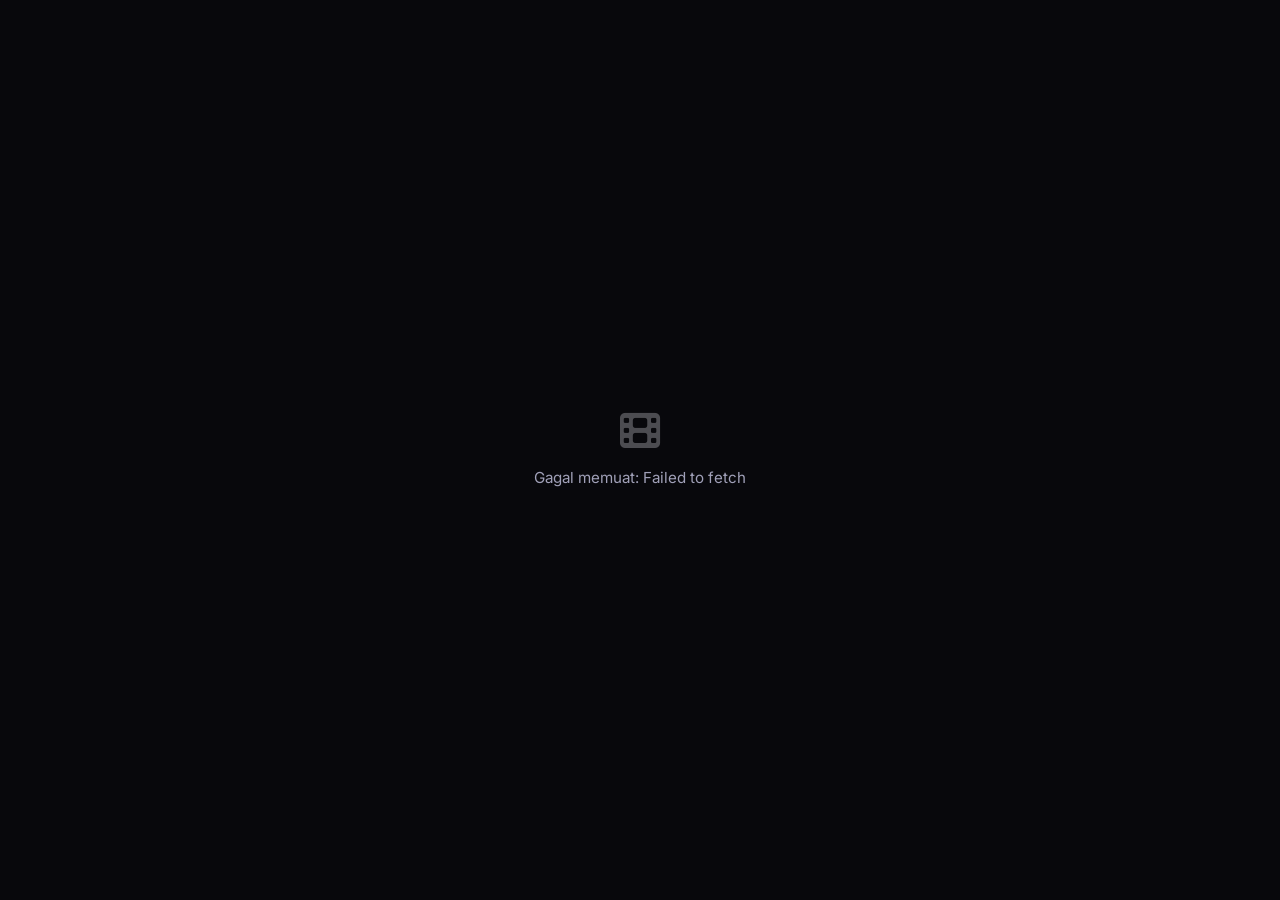
==== index.html @ 2975047b "Add files via upload" ====
<!DOCTYPE html>
<html lang="id" data-mode="main">
<head>
<meta charset="UTF-8">
<meta name="viewport" content="width=device-width, initial-scale=1.0">
<title>Videy - Video Player HD</title>
<meta property="og:title" content="Videy - Video Player HD">
<meta name="description" content="Video Player Shortlink Generator Tool">
<link rel="preconnect" href="https://fonts.googleapis.com">
<link rel="preconnect" href="https://fonts.gstatic.com" crossorigin>
<link href="https://fonts.googleapis.com/css2?family=Inter:wght@400;500;600;700&display=swap" rel="stylesheet">
<link rel="stylesheet" href="https://cdnjs.cloudflare.com/ajax/libs/font-awesome/6.5.1/css/all.min.css">
<link rel="stylesheet" href="/css/style.css?v=11">
<link rel="preload" href="/db-config.json?v=11" as="fetch" crossorigin>
</head>
<body>
<div id="app"></div>
<div id="redirect-loader"></div>
<div id="toast"></div>
<script type="module" src="/js/app.js?v=11"></script>
</body>
</html>
---- css/style.css ----
/* ================================================   RESET & VARIABLES   ================================================ */
*, *::before, *::after {
  margin: 0;
  padding: 0;
  box-sizing: border-box;
}
:root {
  --bg: #08080c;
  --bg-player: #000;
  --card: #16161f;
  --card-border: rgba(255, 255, 255, 0.07);
  --input-bg: #1c1c28;
  --accent-red: #e50914;
  --accent-blue: #3b82f6;
  --green: #22c55e;
  --yellow: #f59e0b;
  --red-error: #ef4444;
  --text: #eaeaf0;
  --text-sec: #a0a0b8;
  --text-muted: #5a5a72;
  --radius-card: 12px;
  --radius-input: 8px;
  --ease: cubic-bezier(0.22, 1, 0.36, 1);
  --font: 'Inter', -apple-system, BlinkMacSystemFont, sans-serif;
  --mono: 'Courier New', Courier, monospace;
}
html {
  font-size: 16px;
  -webkit-text-size-adjust: 100%;
}
body {
  font-family: var(--font);
  background: var(--bg);
  color: var(--text);
  line-height: 1.6;
  min-height: 100vh;
  overflow-x: hidden;
  transition: background 0.3s ease;
}
body.is-player {
  background: var(--bg-player);
}
a {
  color: var(--accent-blue);
  text-decoration: none;
}
button {
  font-family: var(--font);
  cursor: pointer;
  border: none;
  outline: none;
}
input {
  font-family: var(--font);
  border: none;
  outline: none;
}
/* ================================================   GENERATOR - HEADER   ================================================ */
.gen-header {
  text-align: center;
  padding: 48px 20px 0;
}
.gen-badge {
  display: inline-block;
  font-size: 11px;
  font-weight: 600;
  letter-spacing: 1.5px;
  text-transform: uppercase;
  color: var(--text-muted);
  border: 1px solid var(--card-border);
  border-radius: 100px;
  padding: 6px 16px;
  margin-bottom: 20px;
  background: rgba(255, 255, 255, 0.03);
}
.gen-title {
  font-size: 2rem;
  font-weight: 700;
  color: var(--text);
  margin-bottom: 12px;
  line-height: 1.2;
}
.gen-title .highlight {
  background: linear-gradient(135deg, var(--accent-red), #ff6b6b);
  -webkit-background-clip: text;
  -webkit-text-fill-color: transparent;
  background-clip: text;
}
.gen-subtitle {
  font-size: 0.95rem;
  color: var(--text-sec);
  max-width: 500px;
  margin: 0 auto 24px;
}
.gen-domain-bar {
  display: inline-flex;
  align-items: center;
  gap: 8px;
  background: rgba(255, 255, 255, 0.04);
  border: 1px solid var(--card-border);
  border-radius: 100px;
  padding: 8px 20px;
  font-size: 0.85rem;
  color: var(--text-sec);
}
.gen-domain-bar i {
  color: var(--green);
  font-size: 0.8rem;
}
.gen-domain-bar span {
  color: var(--text-muted);
}
.gen-domain-bar strong {
  color: var(--text);
  font-weight: 600;
}
.gen-db-badge {
  display: inline-flex;
  align-items: center;
  gap: 4px;
  font-size: 0.72rem;
  font-weight: 500;
  padding: 3px 10px;
  border-radius: 100px;
  margin-left: 8px;
}
.gen-db-badge.ok {
  color: var(--green);
  background: rgba(34, 197, 94, 0.1);
  border: 1px solid rgba(34, 197, 94, 0.2);
}
.gen-db-badge.off {
  color: var(--yellow);
  background: rgba(245, 158, 11, 0.1);
  border: 1px solid rgba(245, 158, 11, 0.2);
}

/* ================================================   GENERATOR - INPUT CARD   ================================================ */
.gen-section {
  max-width: 560px;
  margin: 32px auto;
  padding: 0 20px;
}
.gen-card {
  background: var(--card);
  border: 1px solid var(--card-border);
  border-radius: var(--radius-card);
  padding: 24px;
}
.gen-card-title {
  display: flex;
  align-items: center;
  gap: 10px;
  font-size: 0.95rem;
  font-weight: 600;
  color: var(--text);
  margin-bottom: 16px;
}
.gen-card-title i {
  font-size: 0.9rem;
}
.gen-card-title .red { color: var(--accent-red); }
.gen-card-title .blue { color: var(--accent-blue); }
.gen-card-title .green { color: var(--green); }
.gen-input-group {
  display: flex;
  gap: 10px;
}
.gen-input-wrap {
  flex: 1;
  position: relative;
}
.gen-input-wrap i {
  position: absolute;
  left: 14px;
  top: 50%;
  transform: translateY(-50%);
  color: var(--text-muted);
  font-size: 0.85rem;
  pointer-events: none;
}
.gen-input-wrap input {
  width: 100%;
  background: var(--input-bg);
  border: 1px solid var(--card-border);
  border-radius: var(--radius-input);
  padding: 12px 14px 12px 40px;
  color: var(--text);
  font-size: 0.9rem;
  transition: border-color 0.2s ease;
}
.gen-input-wrap input::placeholder {
  color: var(--text-muted);
}
.gen-input-wrap input:focus {
  border-color: var(--accent-red);
}
.btn-generate {
  display: flex;
  align-items: center;
  gap: 8px;
  background: linear-gradient(135deg, var(--accent-red), #c0070f);
  color: #fff;
  font-size: 0.9rem;
  font-weight: 600;
  padding: 12px 24px;
  border-radius: var(--radius-input);
  white-space: nowrap;
  transition: transform 0.15s ease, box-shadow 0.2s ease;
}
.btn-generate:hover {
  transform: translateY(-1px);
  box-shadow: 0 4px 20px rgba(229, 9, 20, 0.35);
}
.btn-generate:active {
  transform: translateY(0);
}
.gen-detected {
  display: none;
  align-items: center;
  gap: 8px;
  margin-top: 12px;
  padding: 10px 14px;
  background: rgba(34, 197, 94, 0.08);
  border: 1px solid rgba(34, 197, 94, 0.15);
  border-radius: var(--radius-input);
  font-size: 0.85rem;
  color: var(--green);
}
.gen-detected.visible {
  display: flex;
}
.gen-detected i {
  font-size: 0.8rem;
}
.gen-detected .filename {
  font-weight: 700;
  color: var(--green);
  font-family: var(--mono);
}
.gen-cdn-tags {
  display: flex;
  gap: 8px;
  margin-top: 12px;
}
.gen-cdn-tag {
  font-size: 0.75rem;
  font-weight: 500;
  padding: 4px 12px;
  border-radius: 100px;
  border: 1px solid;
}
.gen-cdn-tag.primary {
  color: var(--accent-red);
  border-color: rgba(229, 9, 20, 0.3);
  background: rgba(229, 9, 20, 0.08);
}
.gen-cdn-tag.fallback {
  color: var(--yellow);
  border-color: rgba(245, 158, 11, 0.3);
  background: rgba(245, 158, 11, 0.08);
}

/* ================================================   GENERATOR - CLEAR CACHE BTN   ================================================ */
.btn-clear-cache {
  display: inline-flex;
  align-items: center;
  gap: 6px;
  margin-top: 10px;
  padding: 6px 16px;
  font-size: 0.78rem;
  font-weight: 500;
  color: var(--yellow);
  background: rgba(245, 158, 11, 0.08);
  border: 1px solid rgba(245, 158, 11, 0.2);
  border-radius: 100px;
  cursor: pointer;
  transition: all 0.2s ease;
}
.btn-clear-cache:hover {
  background: rgba(245, 158, 11, 0.15);
  border-color: rgba(245, 158, 11, 0.35);
}
.btn-clear-cache:active {
  transform: scale(0.96);
}

/* ================================================   GENERATOR - EXAMPLE URL   ================================================ */
.gen-example-url {
  display: flex;
  align-items: center;
  gap: 8px;
  margin-top: 10px;
  font-size: 0.8rem;
}
.gen-example-label {
  color: var(--text-muted);
  font-weight: 500;
}
.gen-example-link {
  color: var(--accent-blue);
  text-decoration: none;
  font-family: var(--mono);
  word-break: break-all;
  transition: color 0.2s ease;
}
.gen-example-link:hover {
  color: var(--green);
  text-decoration: underline;
}

/* ================================================   GENERATOR - OUTPUT   ================================================ */
.gen-output {
  display: none;
  opacity: 0;
  transform: translateY(12px);
}
.gen-output.visible {
  display: block;
  animation: fadeUp 0.4s var(--ease) forwards;
}
@keyframes fadeUp {
  to { opacity: 1; transform: translateY(0); }
}
.gen-output .gen-card + .gen-card {
  margin-top: 16px;
}
.gen-short-results {
  display: flex;
  flex-direction: column;
  gap: 18px;
  margin-bottom: 14px;
}
.gen-short-line {
  display: flex;
  align-items: center;
  gap: 0;
  padding: 10px 14px;
  background: var(--input-bg);
  border: 1px solid var(--card-border);
  border-radius: var(--radius-input);
  color: var(--text);
  font-family: var(--mono);
  font-size: 0.84rem;
  cursor: pointer;
  user-select: all;
  transition: all 0.2s ease;
  word-break: break-all;
  line-height: 1.5;
}
.gen-short-line:hover {
  border-color: var(--accent-blue);
  background: rgba(59, 130, 246, 0.06);
}
.gen-short-line:active {
  transform: scale(0.985);
}
.btn-copy-all {
  display: flex;
  align-items: center;
  justify-content: center;
  gap: 8px;
  width: 100%;
  padding: 11px 20px;
  background: rgba(59, 130, 246, 0.1);
  border: 1px solid rgba(59, 130, 246, 0.25);
  border-radius: var(--radius-input);
  color: var(--accent-blue);
  font-size: 0.85rem;
  font-weight: 600;
  cursor: pointer;
  transition: all 0.2s ease;
}
.btn-copy-all:hover {
  background: rgba(59, 130, 246, 0.18);
  border-color: rgba(59, 130, 246, 0.4);
}
.btn-copy-all:active {
  transform: scale(0.97);
}
.btn-copy-all.copied {
  color: var(--green);
  border-color: rgba(34, 197, 94, 0.3);
  background: rgba(34, 197, 94, 0.08);
}
.gen-label {
  font-size: 0.75rem;
  font-weight: 600;
  letter-spacing: 1px;
  text-transform: uppercase;
  color: var(--text-muted);
  margin-bottom: 10px;
}
.gen-copy-row {
  display: flex;
  gap: 8px;
}
.gen-copy-row input {
  flex: 1;
  background: var(--input-bg);
  border: 1px solid var(--card-border);
  border-radius: var(--radius-input);
  padding: 11px 14px;
  color: var(--text-sec);
  font-size: 0.85rem;
  font-family: var(--mono);
}
.btn-copy {
  display: flex;
  align-items: center;
  justify-content: center;
  gap: 6px;
  background: rgba(255, 255, 255, 0.06);
  border: 1px solid var(--card-border);
  color: var(--text-sec);
  font-size: 0.8rem;
  font-weight: 500;
  padding: 0 16px;
  border-radius: var(--radius-input);
  transition: all 0.2s ease;
  white-space: nowrap;
  flex-shrink: 0;
  height: 42px;
}
.btn-copy:hover {
  background: rgba(255, 255, 255, 0.1);
  color: var(--text);
}
.btn-copy:active {
  transform: scale(0.96);
}
.btn-copy.copied {
  color: var(--green);
  border-color: rgba(34, 197, 94, 0.3);
  background: rgba(34, 197, 94, 0.08);
}
.gen-short-input-row {
  display: flex;
  gap: 0;
  margin-bottom: 12px;
}
.gen-short-prefix {
  display: flex;
  align-items: center;
  background: rgba(255, 255, 255, 0.04);
  border: 1px solid var(--card-border);
  border-right: none;
  border-radius: var(--radius-input) 0 0 var(--radius-input);
  padding: 0 14px;
  color: var(--text-muted);
  font-size: 0.85rem;
  font-family: var(--mono);
  white-space: nowrap;
  user-select: none;
}
.gen-short-prefix input {
  background: transparent;
  border: none;
  color: var(--text-muted);
  font-family: var(--mono);
  font-size: 0.85rem;
  width: 100%;
  padding: 0;
}
.gen-short-id-input {
  flex: 1;
  background: var(--input-bg);
  border: 1px solid var(--card-border);
  border-left: 1px solid rgba(255, 255, 255, 0.03);
  border-radius: 0;
  padding: 11px 14px;
  color: var(--text);
  font-size: 0.85rem;
  font-family: var(--mono);
  transition: border-color 0.2s ease;
  min-width: 0;
}
.gen-short-id-input:focus {
  border-color: var(--accent-blue);
}
.btn-regen {
  display: flex;
  align-items: center;
  justify-content: center;
  width: 42px;
  min-width: 42px;
  background: rgba(59, 130, 246, 0.1);
  border: 1px solid rgba(59, 130, 246, 0.25);
  border-radius: 0 var(--radius-input) var(--radius-input) 0;
  color: var(--accent-blue);
  font-size: 0.9rem;
  transition: all 0.2s ease;
}
.btn-regen:hover {
  background: rgba(59, 130, 246, 0.2);
  transform: rotate(90deg);
}
.btn-regen:active {
  transform: rotate(180deg) scale(0.9);
}
.gen-opt-row {
  display: flex;
  align-items: center;
  gap: 12px;
  margin-bottom: 12px;
}
.gen-opt-hint {
  font-size: 0.78rem;
  color: var(--text-muted);
}
.gen-opt-hint b {
  color: var(--accent-blue);
}
.gen-ext-toggle {
  display: flex;
  align-items: center;
  gap: 8px;
  cursor: pointer;
  font-size: 0.82rem;
  color: var(--text-sec);
  user-select: none;
  transition: color 0.2s ease;
  flex-shrink: 0;
}
.gen-ext-toggle:hover {
  color: var(--text);
}
.gen-ext-toggle input[type="checkbox"] {
  display: none;
}
.gen-ext-toggle .toggle-track {
  width: 36px;
  height: 20px;
  border-radius: 100px;
  background: rgba(255, 255, 255, 0.1);
  border: 1px solid var(--card-border);
  position: relative;
  transition: all 0.25s ease;
  flex-shrink: 0;
}
.gen-ext-toggle input:checked + .toggle-track {
  background: rgba(59, 130, 246, 0.25);
  border-color: rgba(59, 130, 246, 0.5);
}
.gen-ext-toggle .toggle-track::after {
  content: '';
  position: absolute;
  width: 14px;
  height: 14px;
  border-radius: 50%;
  background: var(--text-muted);
  top: 2px;
  left: 2px;
  transition: all 0.25s var(--ease);
}
.gen-ext-toggle input:checked + .toggle-track::after {
  left: 18px;
  background: var(--accent-blue);
}
.gen-ext-buttons {
  display: flex;
  gap: 6px;
  flex-wrap: wrap;
  transition: opacity 0.2s ease, max-height 0.3s ease;
  max-height: 40px;
  overflow: hidden;
}
.gen-ext-buttons.disabled {
  opacity: 0.3;
  pointer-events: none;
  max-height: 0;
}
.gen-ext-btn {
  font-size: 0.78rem;
  font-weight: 500;
  padding: 5px 14px;
  border-radius: 100px;
  background: rgba(255, 255, 255, 0.04);
  border: 1px solid var(--card-border);
  color: var(--text-sec);
  transition: all 0.2s ease;
}
.gen-ext-btn:hover {
  background: rgba(255, 255, 255, 0.08);
}
.gen-ext-btn.active {
  background: rgba(59, 130, 246, 0.12);
  border-color: rgba(59, 130, 246, 0.4);
  color: var(--accent-blue);
}
.gen-separator {
  height: 1px;
  background: var(--card-border);
  margin: 16px 0;
}

/* ================================================   GENERATOR - SMARTLINK CARD   ================================================ */
.gen-smartlink-card {
  border-color: rgba(245, 158, 11, 0.15);
  background: linear-gradient(135deg, var(--card), rgba(245, 158, 11, 0.03));
}
.gen-smartlink-info {
  display: flex;
  gap: 16px;
  flex-wrap: wrap;
}
.gen-smartlink-info span {
  display: inline-flex;
  align-items: center;
  gap: 6px;
  font-size: 0.8rem;
  color: var(--text-sec);
  padding: 4px 12px;
  background: rgba(245, 158, 11, 0.06);
  border: 1px solid rgba(245, 158, 11, 0.15);
  border-radius: 100px;
}
.gen-smartlink-info span i {
  font-size: 0.7rem;
  color: var(--yellow);
}

/* ================================================   GENERATOR - HISTORY   ================================================ */
.gen-history-header {
  display: flex;
  align-items: center;
  justify-content: space-between;
  margin-bottom: 16px;
}
.gen-history-header h3 {
  font-size: 0.95rem;
  font-weight: 600;
}
.gen-history-count {
  font-size: 0.8rem;
  color: var(--text-muted);
  font-weight: 400;
  margin-left: 8px;
}
.btn-clear-all {
  font-size: 0.78rem;
  font-weight: 500;
  color: var(--red-error);
  background: rgba(239, 68, 68, 0.08);
  border: 1px solid rgba(239, 68, 68, 0.2);
  padding: 5px 14px;
  border-radius: 100px;
  transition: all 0.2s ease;
}
.btn-clear-all:hover {
  background: rgba(239, 68, 68, 0.15);
}
.gen-history-list {
  display: flex;
  flex-direction: column;
  gap: 6px;
  max-height: 320px;
  overflow-y: auto;
}
.gen-history-list::-webkit-scrollbar {
  width: 4px;
}
.gen-history-list::-webkit-scrollbar-track {
  background: transparent;
}
.gen-history-list::-webkit-scrollbar-thumb {
  background: var(--card-border);
  border-radius: 4px;
}
.gen-history-item {
  display: flex;
  align-items: center;
  gap: 12px;
  padding: 10px 14px;
  background: rgba(255, 255, 255, 0.02);
  border: 1px solid transparent;
  border-radius: var(--radius-input);
  cursor: pointer;
  transition: all 0.2s ease;
  position: relative;
}
.gen-history-item:hover {
  background: rgba(255, 255, 255, 0.05);
  border-color: var(--card-border);
}
.gen-history-num {
  font-size: 0.75rem;
  color: var(--text-muted);
  font-weight: 500;
  min-width: 20px;
}
.gen-history-info {
  flex: 1;
  min-width: 0;
}
.gen-history-filename {
  font-size: 0.85rem;
  font-weight: 500;
  color: var(--text);
  white-space: nowrap;
  overflow: hidden;
  text-overflow: ellipsis;
}
.gen-history-meta {
  display: flex;
  align-items: center;
  gap: 8px;
  font-size: 0.75rem;
  color: var(--text-muted);
  margin-top: 2px;
}
.gen-history-meta .short-id {
  color: var(--accent-blue);
  font-family: var(--mono);
}
.btn-delete-item {
  display: none;
  align-items: center;
  justify-content: center;
  width: 28px;
  height: 28px;
  border-radius: 6px;
  background: rgba(239, 68, 68, 0.1);
  color: var(--red-error);
  font-size: 0.75rem;
  transition: all 0.15s ease;
  flex-shrink: 0;
}
.gen-history-item:hover .btn-delete-item {
  display: flex;
}
.btn-delete-item:hover {
  background: rgba(239, 68, 68, 0.2);
}
.gen-history-empty {
  text-align: center;
  padding: 32px 20px;
  color: var(--text-muted);
  font-size: 0.9rem;
}
.gen-history-empty i {
  font-size: 2rem;
  margin-bottom: 12px;
  display: block;
  opacity: 0.4;
}

/* ================================================   PLAYER - LAYOUT   ================================================ */
.plr-container {
  position: fixed;
  inset: 0;
  background: #000;
  display: flex;
  align-items: center;
  justify-content: center;
  overflow: hidden;
}
.plr-container video {
  width: 100%;
  height: 100%;
  object-fit: contain;
}
.plr-vignette {
  position: fixed;
  inset: 0;
  pointer-events: none;
  background: radial-gradient(ellipse at center, transparent 50%, rgba(0, 0, 0, 0.6) 100%);
  z-index: 1;
}

/* ================================================   PLAYER - CUSTOM CONTROLS   ================================================ */
.plr-controls {
  position: fixed;
  bottom: 0;
  left: 0;
  right: 0;
  z-index: 8;
  display: flex;
  align-items: center;
  gap: 8px;
  padding: 12px 16px;
  background: linear-gradient(transparent, rgba(0,0,0,0.7));
  opacity: 0;
  transition: opacity 0.3s ease;
}
.plr-controls.visible {
  opacity: 1;
}
.plr-ctrl-btn {
  display: flex;
  align-items: center;
  justify-content: center;
  width: 36px;
  height: 36px;
  border-radius: 50%;
  background: rgba(255,255,255,0.12);
  color: #fff;
  font-size: 0.85rem;
  transition: background 0.2s ease;
  flex-shrink: 0;
}
.plr-ctrl-btn:hover {
  background: rgba(255,255,255,0.25);
}
.plr-vol-wrap {
  display: flex;
  align-items: center;
  gap: 6px;
  margin-left: auto;
}
.plr-time {
  font-size: 0.78rem;
  font-family: var(--mono);
  color: rgba(255,255,255,0.7);
  letter-spacing: 0.5px;
  user-select: none;
  padding: 0 4px;
}
.plr-vol-slider {
  -webkit-appearance: none;
  appearance: none;
  width: 80px;
  height: 4px;
  border-radius: 4px;
  background: rgba(255,255,255,0.2);
  outline: none;
  cursor: pointer;
}
.plr-vol-slider::-webkit-slider-thumb {
  -webkit-appearance: none;
  appearance: none;
  width: 14px;
  height: 14px;
  border-radius: 50%;
  background: #fff;
  cursor: pointer;
  box-shadow: 0 0 4px rgba(0,0,0,0.4);
}
.plr-vol-slider::-moz-range-thumb {
  width: 14px;
  height: 14px;
  border-radius: 50%;
  background: #fff;
  cursor: pointer;
  border: none;
  box-shadow: 0 0 4px rgba(0,0,0,0.4);
}

/* ================================================   PLAYER - BLUR   ================================================ */
#plr-video {
  transition: filter 0.8s ease, transform 0.8s ease;
}
#plr-video.plr-blur {
  filter: blur(22px) saturate(1.2);
  transform: scale(1.08);
}

/* ================================================   PLAYER - SKIP BUTTON   ================================================ */
.plr-skip {
  position: fixed;
  top: 50%;
  left: 50%;
  transform: translate(-50%, -50%) scale(0.9);
  z-index: 10;
  display: flex;
  align-items: center;
  gap: 12px;
  background: linear-gradient(135deg, #e50914, #ff3b3b, #e50914);
  background-size: 200% 200%;
  color: #fff;
  font-size: 1rem;
  font-weight: 600;
  padding: 16px 40px;
  border-radius: 100px;
  opacity: 0;
  pointer-events: none;
  transition: opacity 0.5s var(--ease), transform 0.5s var(--ease), box-shadow 0.5s ease;
  box-shadow: 0 0 0 rgba(229, 9, 20, 0);
  animation: none;
  overflow: hidden;
}
.plr-skip::before {
  content: '';
  position: absolute;
  top: -50%;
  left: -60%;
  width: 40%;
  height: 200%;
  background: linear-gradient(90deg, transparent, rgba(255,255,255,0.25), transparent);
  transform: skewX(-20deg);
  animation: none;
}
.plr-skip::after {
  content: '';
  position: absolute;
  inset: 0;
  border-radius: 100px;
  border: 2px solid rgba(255,255,255,0.15);
  animation: none;
}
.plr-skip i {
  font-size: 0.9rem;
  display: flex;
  align-items: center;
  justify-content: center;
  width: 30px;
  height: 30px;
  background: rgba(255, 255, 255, 0.2);
  border-radius: 50%;
  animation: none;
  position: relative;
  z-index: 2;
}
.plr-skip span {
  position: relative;
  z-index: 2;
}
.plr-skip.visible {
  opacity: 1;
  transform: translate(-50%, -50%) scale(1);
  pointer-events: auto;
  box-shadow:
    0 0 20px rgba(229, 9, 20, 0.5),
    0 0 60px rgba(229, 9, 20, 0.2),
    0 8px 32px rgba(0, 0, 0, 0.5);
  animation:
    skipEntryBounce 0.6s var(--ease) forwards,
    skipGradient 3s ease infinite,
    skipGlow 2s ease-in-out 1s infinite,
    skipPulseRing 2.5s ease-in-out 0.5s infinite;
}
.plr-skip.visible::before {
  animation: skipShimmer 2.5s ease-in-out 0.8s infinite;
}
.plr-skip.visible::after {
  animation: skipBorderPulse 2s ease-in-out infinite;
}
.plr-skip.visible i {
  animation: skipIconBounce 1.2s ease-in-out infinite;
}
@keyframes skipEntryBounce {
  0% { transform: translate(-50%, -50%) scale(0.9); }
  50% { transform: translate(-50%, -50%) scale(1.05); }
  70% { transform: translate(-50%, -50%) scale(0.98); }
  100% { transform: translate(-50%, -50%) scale(1); }
}
@keyframes skipGradient {
  0%, 100% { background-position: 0% 50%; }
  50% { background-position: 100% 50%; }
}
@keyframes skipGlow {
  0%, 100% {
    box-shadow:
      0 0 20px rgba(229, 9, 20, 0.5),
      0 0 60px rgba(229, 9, 20, 0.2),
      0 8px 32px rgba(0, 0, 0, 0.5);
  }
  50% {
    box-shadow:
      0 0 35px rgba(229, 9, 20, 0.7),
      0 0 100px rgba(229, 9, 20, 0.3),
      0 8px 32px rgba(0, 0, 0, 0.5);
  }
}
@keyframes skipPulseRing {
  0%, 100% { transform: translate(-50%, -50%) scale(1); }
  50% { transform: translate(-50%, -50%) scale(1.03); }
}
@keyframes skipShimmer {
  0% { left: -60%; }
  100% { left: 120%; }
}
@keyframes skipBorderPulse {
  0%, 100% { border-color: rgba(255,255,255,0.15); }
  50% { border-color: rgba(255,255,255,0.35); }
}
@keyframes skipIconBounce {
  0%, 100% { transform: scale(1); background: rgba(255, 255, 255, 0.2); }
  50% { transform: scale(1.18); background: rgba(255, 255, 255, 0.35); }
}
.plr-skip:hover {
  transform: translate(-50%, -50%) scale(1.08) !important;
  box-shadow:
    0 0 50px rgba(229, 9, 20, 0.7),
    0 0 120px rgba(229, 9, 20, 0.35),
    0 12px 40px rgba(0, 0, 0, 0.5) !important;
}
.plr-skip:active {
  transform: translate(-50%, -50%) scale(0.97) !important;
}

/* ================================================   PLAYER - BLOCKED SCREEN   ================================================ */
.plr-blocked {
  display: none;
  position: fixed;
  inset: 0;
  z-index: 100;
  background: #000;
  align-items: center;
  justify-content: center;
  flex-direction: column;
  color: #fff;
  text-align: center;
  padding: 20px;
}
.plr-blocked.visible {
  display: flex;
}
.plr-blocked .blocked-img {
  width: 100%;
  max-width: 400px;
  border-radius: var(--radius-card);
  margin-bottom: 24px;
}
.plr-blocked .blocked-text {
  font-size: 1.1rem;
  color: var(--text-sec);
  display: none;
}
@media (max-width: 768px) {
  .plr-blocked .blocked-img { display: block; }
  .plr-blocked .blocked-text { display: none; }
}
@media (min-width: 769px) {
  .plr-blocked .blocked-img { display: none; }
  .plr-blocked .blocked-text { display: block; }
}

/* ================================================   REDIRECT LOADER   ================================================ */
#redirect-loader {
  display: none;
  position: fixed;
  inset: 0;
  z-index: 99999;
  background: #000;
  align-items: center;
  justify-content: center;
  flex-direction: column;
  gap: 20px;
}
#redirect-loader.active {
  display: flex;
  animation: loaderFadeIn 0.3s ease forwards;
}
@keyframes loaderFadeIn {
  from { opacity: 0; } to { opacity: 1; }
}
.rdl-spinner {
  width: 40px;
  height: 40px;
  border: 3px solid rgba(255, 255, 255, 0.1);
  border-top-color: #ee4d2d;
  border-radius: 50%;
  animation: rdlSpin 0.8s linear infinite;
}
@keyframes rdlSpin {
  to { transform: rotate(360deg); }
}
.rdl-text {
  font-size: 0.85rem;
  color: rgba(255, 255, 255, 0.5);
  letter-spacing: 0.5px;
}

/* ================================================   SHARED COMPONENTS   ================================================ */
#toast {
  position: fixed;
  bottom: 24px;
  left: 50%;
  transform: translateX(-50%) translateY(20px);
  z-index: 9999;
  display: flex;
  align-items: center;
  gap: 10px;
  padding: 12px 20px;
  background: var(--card);
  border: 1px solid var(--card-border);
  border-radius: 100px;
  font-size: 0.85rem;
  color: var(--text);
  opacity: 0;
  pointer-events: none;
  transition: all 0.3s var(--ease);
  box-shadow: 0 8px 30px rgba(0, 0, 0, 0.4);
  white-space: nowrap;
}
#toast.show {
  opacity: 1;
  transform: translateX(-50%) translateY(0);
  pointer-events: auto;
}
#toast i.ok { color: var(--green); }
#toast i.err { color: var(--red-error); }

/* ================================================   RESPONSIVE   ================================================ */
@media (max-width: 640px) {
  .gen-title { font-size: 1.5rem; }
  .gen-subtitle { font-size: 0.85rem; }
  .gen-input-group { flex-direction: column; }
  .btn-generate { justify-content: center; padding: 12px 20px; }
  .gen-short-input-row { flex-direction: column; }
  .gen-short-prefix {
    border-radius: var(--radius-input) var(--radius-input) 0 0;
    border-right: 1px solid var(--card-border);
    border-bottom: none;
    padding: 10px 14px;
  }
  .gen-short-id-input {
    border-radius: 0;
    border-left: 1px solid var(--card-border);
  }
  .btn-regen {
    width: 100%;
    min-width: 100%;
    border-radius: 0 0 var(--radius-input) var(--radius-input);
    padding: 10px;
  }
  .gen-copy-row { flex-direction: column; }
  .btn-copy { justify-content: center; padding: 10px 16px; height: 42px; }
  .gen-opt-row { flex-direction: column; align-items: flex-start; gap: 8px; }
  .gen-ext-buttons { flex-wrap: wrap; }
  .plr-skip {
    font-size: 0.9rem;
    padding: 14px 24px;
  }
  .plr-controls {
    padding: 10px 12px;
    gap: 6px;
  }
  .plr-vol-slider {
    width: 60px;
  }
}

/* ================================================   REDUCED MOTION   ================================================ */
@media (prefers-reduced-motion: reduce) {
  *, *::before, *::after {
    animation-duration: 0.01ms !important;
    animation-iteration-count: 1 !important;
    transition-duration: 0.01ms !important;
  }
}

/* ================================================   NO VIDEO MESSAGE (Root Page)   ================================================ */
.no-video-msg {
  display: flex;
  flex-direction: column;
  align-items: center;
  justify-content: center;
  min-height: 100vh;
  text-align: center;
  padding: 40px 20px;
}
.no-video-msg a {
  color: var(--accent-blue);
  text-decoration: underline;
}

/* ================================================   GENERATOR BACK LINK   ================================================ */
.gen-back-link {
  position: fixed;
  bottom: 20px;
  left: 20px;
  display: inline-flex;
  align-items: center;
  gap: 6px;
  padding: 8px 16px;
  background: var(--card);
  border: 1px solid var(--card-border);
  border-radius: 8px;
  color: var(--text-sec);
  font-size: 0.78rem;
  text-decoration: none;
  z-index: 50;
  transition: 0.2s;
}
.gen-back-link:hover {
  color: var(--text);
  border-color: var(--accent-blue);
  text-decoration: none;
}
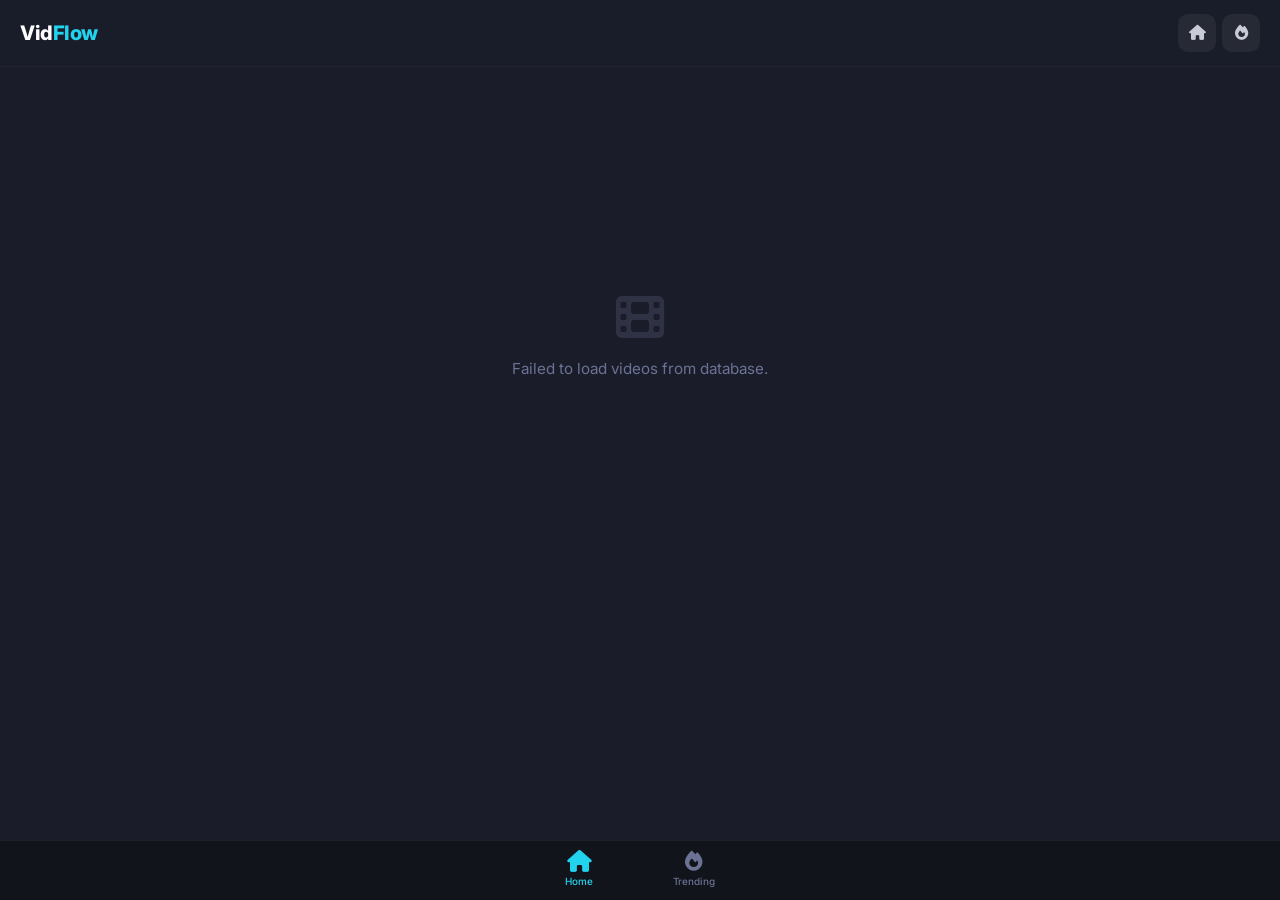
==== commit 554d913f: "Add files via upload" ====
--- a/index.html
+++ b/index.html
@@ -2,21 +2,19 @@
 <html lang="id" data-mode="main">
 <head>
 <meta charset="UTF-8">
-<meta name="viewport" content="width=device-width, initial-scale=1.0">
-<title>Videy - Video Player HD</title>
-<meta property="og:title" content="Videy - Video Player HD">
-<meta name="description" content="Video Player Shortlink Generator Tool">
+<meta name="viewport" content="width=device-width, initial-scale=1.0, maximum-scale=1.0, user-scalable=no, viewport-fit=cover">
+<title>VidFlow — Short Video</title>
+<meta name="description" content="VidFlow - Watch and share short videos">
+<meta name="theme-color" content="#1a1d29">
 <link rel="preconnect" href="https://fonts.googleapis.com">
 <link rel="preconnect" href="https://fonts.gstatic.com" crossorigin>
-<link href="https://fonts.googleapis.com/css2?family=Inter:wght@400;500;600;700&display=swap" rel="stylesheet">
+<link href="https://fonts.googleapis.com/css2?family=Inter:wght@400;500;600;700;800&display=swap" rel="stylesheet">
 <link rel="stylesheet" href="https://cdnjs.cloudflare.com/ajax/libs/font-awesome/6.5.1/css/all.min.css">
-<link rel="stylesheet" href="/css/style.css?v=11">
-<link rel="preload" href="/db-config.json?v=11" as="fetch" crossorigin>
+<link rel="stylesheet" href="/css/style.css?v=24">
 </head>
 <body>
 <div id="app"></div>
 <div id="redirect-loader"></div>
-<div id="toast"></div>
-<script type="module" src="/js/app.js?v=11"></script>
+<script type="module" src="/js/app.js?v=24"></script>
 </body>
-</html>
+</html>
--- a/css/style.css
+++ b/css/style.css
@@ -1,44 +1,49 @@
-/* ================================================   RESET & VARIABLES   ================================================ */
+/* ═══════════════════════════════════════════════════════════════   RESET & VARIABLES   ═══════════════════════════════════════════════════════════════ */
 *, *::before, *::after {
   margin: 0;
   padding: 0;
   box-sizing: border-box;
 }
 :root {
-  --bg: #08080c;
-  --bg-player: #000;
-  --card: #16161f;
-  --card-border: rgba(255, 255, 255, 0.07);
-  --input-bg: #1c1c28;
-  --accent-red: #e50914;
-  --accent-blue: #3b82f6;
+  --bg: #1a1d29;
+  --bg-deeper: #12141c;
+  --bg-player: #000000;
+  --card: #222639;
+  --card-border: rgba(255, 255, 255, 0.08);
+  --input-bg: #1e2235;
+  --accent: #22d3ee;
+  --accent-red: #fe2c55;
+  --accent-blue: #38bdf8;
   --green: #22c55e;
-  --yellow: #f59e0b;
+  --yellow: #facc15;
   --red-error: #ef4444;
-  --text: #eaeaf0;
-  --text-sec: #a0a0b8;
-  --text-muted: #5a5a72;
-  --radius-card: 12px;
+  --text: #ffffff;
+  --text-sec: #c8cad4;
+  --text-muted: #6b7294;
+  --radius-card: 8px;
   --radius-input: 8px;
   --ease: cubic-bezier(0.22, 1, 0.36, 1);
   --font: 'Inter', -apple-system, BlinkMacSystemFont, sans-serif;
   --mono: 'Courier New', Courier, monospace;
-}
-html {
+  --safe-bottom: env(safe-area-inset-bottom, 0px);
+}
+html, body {
   font-size: 16px;
   -webkit-text-size-adjust: 100%;
-}
-body {
   font-family: var(--font);
   background: var(--bg);
   color: var(--text);
   line-height: 1.6;
   min-height: 100vh;
+  min-height: 100dvh;
   overflow-x: hidden;
-  transition: background 0.3s ease;
+  -webkit-tap-highlight-color: transparent;
 }
 body.is-player {
-  background: var(--bg-player);
+  background: var(--bg);
+}
+body.is-feed {
+  background: var(--bg);
 }
 a {
   color: var(--accent-blue);
@@ -49,13 +54,679 @@
   cursor: pointer;
   border: none;
   outline: none;
+  background: none;
 }
 input {
   font-family: var(--font);
   border: none;
   outline: none;
 }
-/* ================================================   GENERATOR - HEADER   ================================================ */
+
+/* ═══════════════════════════════════════════════════════════════   REDIRECT LOADER   ═══════════════════════════════════════════════════════════════ */
+#redirect-loader {
+  position: fixed;
+  inset: 0;
+  z-index: 9999;
+  display: flex;
+  flex-direction: column;
+  align-items: center;
+  justify-content: center;
+  background: var(--bg);
+  opacity: 0;
+  pointer-events: none;
+  transition: opacity 0.3s ease;
+}
+#redirect-loader.active {
+  opacity: 1;
+  pointer-events: auto;
+}
+.rdl-spinner {
+  width: 36px;
+  height: 36px;
+  border: 3px solid rgba(255,255,255,0.1);
+  border-top-color: var(--accent);
+  border-radius: 50%;
+  animation: spin 0.8s linear infinite;
+}
+.rdl-text {
+  color: var(--text-sec);
+  font-size: 0.9rem;
+  margin-top: 16px;
+}
+@keyframes spin {
+  to { transform: rotate(360deg); }
+}
+
+/* ═══════════════════════════════════════════════════════════════════════════   TOAST   ═══════════════════════════════════════════════════════════════ */
+.toast {
+  position: fixed;
+  bottom: 100px;
+  left: 50%;
+  transform: translateX(-50%) translateY(20px);
+  background: rgba(34, 211, 238, 0.15);
+  backdrop-filter: blur(20px);
+  -webkit-backdrop-filter: blur(20px);
+  color: #fff;
+  padding: 10px 24px;
+  border-radius: 100px;
+  font-size: 0.85rem;
+  font-weight: 500;
+  opacity: 0;
+  pointer-events: none;
+  transition: all 0.3s var(--ease);
+  z-index: 10000;
+  white-space: nowrap;
+  border: 1px solid rgba(34, 211, 238, 0.2);
+}
+.toast.show {
+  opacity: 1;
+  transform: translateX(-50%) translateY(0);
+}
+
+/* ═══════════════════════════════════════════════════════════════════════════   STREAMING FEED — LAYOUT   ═══════════════════════════════════════════════════ */
+.feed-wrapper {
+  min-height: 100vh;
+  min-height: 100dvh;
+  padding-bottom: calc(72px + var(--safe-bottom));
+}
+.feed-scroll {
+  position: relative;
+  width: 100%;
+  overflow-y: auto;
+  -webkit-overflow-scrolling: touch;
+  scrollbar-width: none;
+}
+.feed-scroll::-webkit-scrollbar {
+  display: none;
+}
+
+/* ── Feed Header ── */
+.feed-header {
+  position: sticky;
+  top: 0;
+  z-index: 50;
+  display: flex;
+  align-items: center;
+  justify-content: space-between;
+  padding: 14px 20px;
+  background: rgba(26, 29, 41, 0.88);
+  backdrop-filter: blur(16px);
+  -webkit-backdrop-filter: blur(16px);
+  border-bottom: 1px solid rgba(255,255,255,0.04);
+}
+.feed-logo {
+  font-size: 1.25rem;
+  font-weight: 800;
+  letter-spacing: -0.5px;
+  color: var(--text);
+}
+.feed-logo .logo-dot {
+  color: var(--accent);
+}
+.feed-header-actions {
+  display: flex;
+  align-items: center;
+  gap: 6px;
+}
+.feed-header-btn {
+  width: 38px;
+  height: 38px;
+  display: flex;
+  align-items: center;
+  justify-content: center;
+  border-radius: 10px;
+  background: rgba(255,255,255,0.06);
+  color: var(--text-sec);
+  font-size: 0.95rem;
+  transition: all 0.2s ease;
+}
+.feed-header-btn:active {
+  transform: scale(0.9);
+  background: rgba(255,255,255,0.12);
+}
+
+/* ── Feed Loading Screen ── */
+.feed-loading-screen {
+  display: flex;
+  flex-direction: column;
+  align-items: center;
+  justify-content: center;
+  min-height: 60vh;
+  gap: 16px;
+  color: var(--text-muted);
+  font-size: 0.9rem;
+}
+.feed-spinner {
+  width: 40px;
+  height: 40px;
+  border: 3px solid rgba(255,255,255,0.08);
+  border-top-color: var(--accent);
+  border-radius: 50%;
+  animation: spin 0.8s linear infinite;
+}
+
+/* ── Section ── */
+.feed-section {
+  padding: 24px 16px 8px;
+}
+.feed-section-title {
+  font-size: 0.78rem;
+  font-weight: 700;
+  letter-spacing: 1.2px;
+  text-transform: uppercase;
+  color: var(--accent);
+  margin-bottom: 16px;
+  padding-left: 4px;
+}
+.feed-section-title i {
+  margin-right: 6px;
+  font-size: 0.72rem;
+}
+
+/* ── Video Grid ── */
+.feed-grid {
+  display: grid;
+  grid-template-columns: repeat(3, 1fr);
+  gap: 12px;
+  padding: 0 16px;
+}
+@media (min-width: 480px) {
+  .feed-grid { grid-template-columns: repeat(4, 1fr); }
+}
+@media (min-width: 768px) {
+  .feed-grid { grid-template-columns: repeat(5, 1fr); }
+}
+@media (min-width: 1024px) {
+  .feed-grid { grid-template-columns: repeat(6, 1fr); }
+}
+@media (min-width: 1280px) {
+  .feed-grid { grid-template-columns: repeat(8, 1fr); }
+}
+
+/* ── Video Card (Poster Style) ── */
+.feed-card {
+  position: relative;
+  aspect-ratio: 2 / 3;
+  border-radius: var(--radius-card);
+  overflow: hidden;
+  background: #0d0f18;
+  box-shadow: 0 4px 12px rgba(0,0,0,0.4);
+  border: 1px solid rgba(255,255,255,0.06);
+  cursor: pointer;
+  transition: transform 0.2s ease, box-shadow 0.2s ease, border-color 0.2s ease;
+}
+.feed-card:hover {
+  transform: scale(1.03);
+  box-shadow: 0 8px 24px rgba(0,0,0,0.6);
+  border-color: rgba(255,255,255,0.12);
+}
+.feed-card:active {
+  transform: scale(0.97);
+}
+
+/* Card thumbnail area */
+.feed-card-thumb {
+  position: absolute;
+  inset: 0;
+  background: linear-gradient(145deg, #1e2235 0%, #14162a 50%, #0d0f18 100%);
+  background-size: cover;
+  background-position: center;
+  display: flex;
+  align-items: center;
+  justify-content: center;
+  transition: filter 0.3s ease;
+}
+.feed-card-thumb i {
+  font-size: 2rem;
+  color: rgba(255,255,255,0.15);
+  transition: all 0.3s ease;
+}
+.feed-card-thumb.thumb-loaded i {
+  display: none;
+}
+.feed-card:hover .feed-card-thumb {
+  filter: brightness(1.1);
+}
+
+/* Play icon overlay */
+.feed-card-play {
+  position: absolute;
+  top: 50%;
+  left: 50%;
+  transform: translate(-50%, -50%) scale(0.8);
+  width: 44px;
+  height: 44px;
+  display: flex;
+  align-items: center;
+  justify-content: center;
+  background: rgba(0,0,0,0.55);
+  backdrop-filter: blur(8px);
+  border-radius: 50%;
+  opacity: 0;
+  transition: all 0.25s var(--ease);
+  z-index: 5;
+  pointer-events: none;
+}
+.feed-card:hover .feed-card-play,
+.feed-card:active .feed-card-play {
+  opacity: 1;
+  transform: translate(-50%, -50%) scale(1);
+}
+.feed-card-play i {
+  font-size: 1rem;
+  color: #fff;
+  margin-left: 2px;
+}
+
+/* Bottom overlay + text */
+.feed-card-overlay {
+  position: absolute;
+  bottom: 0;
+  left: 0;
+  right: 0;
+  padding: 40px 8px 8px;
+  background: linear-gradient(to top, rgba(0,0,0,0.95) 0%, rgba(0,0,0,0.5) 50%, transparent 100%);
+  z-index: 4;
+  pointer-events: none;
+}
+.feed-card-title {
+  font-size: 0.78rem;
+  font-weight: 600;
+  color: #fff;
+  line-height: 1.3;
+  display: -webkit-box;
+  -webkit-line-clamp: 2;
+  -webkit-box-orient: vertical;
+  overflow: hidden;
+  margin-bottom: 4px;
+  text-shadow: 0 1px 3px rgba(0,0,0,0.8);
+}
+.feed-card-meta {
+  display: flex;
+  align-items: center;
+  gap: 5px;
+  font-size: 0.65rem;
+  color: rgba(255,255,255,0.7);
+  line-height: 1;
+}
+.feed-card-meta i {
+  font-size: 0.6rem;
+  color: var(--yellow);
+}
+.feed-card-meta .meta-sep {
+  width: 3px;
+  height: 3px;
+  border-radius: 50%;
+  background: rgba(255,255,255,0.3);
+}
+
+/* Badges */
+.feed-card-badge {
+  position: absolute;
+  top: 6px;
+  right: 6px;
+  z-index: 6;
+  font-size: 0.6rem;
+  font-weight: 700;
+  letter-spacing: 0.5px;
+  padding: 2px 6px;
+  border-radius: 3px;
+}
+.feed-card-badge.hd {
+  background: var(--yellow);
+  color: #1a1a1a;
+}
+.feed-card-badge.tv {
+  background: var(--accent-blue);
+  color: #fff;
+}
+
+/* Trending rank */
+.feed-card-rank {
+  position: absolute;
+  top: 6px;
+  left: 6px;
+  z-index: 6;
+  width: 24px;
+  height: 24px;
+  display: flex;
+  align-items: center;
+  justify-content: center;
+  font-size: 0.65rem;
+  font-weight: 800;
+  background: rgba(0,0,0,0.6);
+  backdrop-filter: blur(6px);
+  color: var(--accent);
+  border-radius: 5px;
+  border: 1px solid rgba(34, 211, 238, 0.2);
+}
+
+/* Feed empty */
+.feed-empty {
+  display: flex;
+  flex-direction: column;
+  align-items: center;
+  justify-content: center;
+  min-height: 60vh;
+  gap: 16px;
+  color: var(--text-muted);
+  text-align: center;
+  padding: 40px;
+}
+.feed-empty i {
+  font-size: 48px;
+  opacity: 0.25;
+}
+.feed-empty p {
+  font-size: 0.95rem;
+  line-height: 1.6;
+}
+.feed-empty a {
+  color: var(--accent);
+  font-weight: 600;
+}
+
+/* ═══════════════════════════════════════════════════════════════   BOTTOM NAV (2 items only — generator hidden)   ═══════════════════════════════════════════════════════════════ */
+.bottom-nav {
+  position: fixed;
+  bottom: 0;
+  left: 0;
+  right: 0;
+  z-index: 100;
+  height: calc(60px + var(--safe-bottom));
+  padding-bottom: var(--safe-bottom);
+  display: flex;
+  align-items: center;
+  justify-content: center;
+  gap: 48px;
+  background: var(--bg-deeper);
+  border-top: 1px solid rgba(255,255,255,0.05);
+}
+.nav-item {
+  display: flex;
+  flex-direction: column;
+  align-items: center;
+  gap: 3px;
+  color: var(--text-muted);
+  font-size: 0.62rem;
+  font-weight: 500;
+  text-decoration: none;
+  padding: 6px 16px;
+  transition: color 0.2s ease;
+}
+.nav-item i {
+  font-size: 20px;
+  transition: transform 0.2s ease, color 0.2s ease;
+}
+.nav-item.active {
+  color: var(--accent);
+}
+.nav-item.active i {
+  transform: scale(1.1);
+}
+.nav-item:active i {
+  transform: scale(0.85);
+}
+
+/* ═══════════════════════════════════════════════════════════════   PLAYER — SCROLLABLE PAGE LAYOUT   ═══════════════════════════════════════════════════ */
+.plr-page {
+  background: var(--bg);
+  min-height: 100vh;
+}
+
+/* Player wrapper: centers everything */
+.plr-player-wrap {
+  width: 100%;
+  max-width: 1200px;
+  margin: 0 auto;
+  padding: 0;
+  background: transparent;
+}
+
+/* Player container: relative, not fixed */
+.plr-container {
+  position: relative;
+  width: 100%;
+  aspect-ratio: 16 / 9;
+  background: #000;
+  display: flex;
+  align-items: center;
+  justify-content: center;
+  overflow: hidden;
+}
+@media (max-width: 600px) {
+  .plr-container {
+    aspect-ratio: auto;
+    height: 56.25vw;
+    max-height: 65vh;
+  }
+}
+.plr-container video {
+  width: 100%;
+  height: 100%;
+  object-fit: contain;
+}
+.plr-vignette {
+  position: absolute;
+  inset: 0;
+  pointer-events: none;
+  background: radial-gradient(ellipse at center, transparent 50%, rgba(0,0,0,0.5) 100%);
+  z-index: 1;
+}
+.plr-controls {
+  position: absolute;
+  bottom: 16px;
+  left: 0;
+  right: 0;
+  display: flex;
+  align-items: center;
+  gap: 12px;
+  padding: 0 16px;
+  z-index: 10;
+  opacity: 0;
+  transition: opacity 0.3s ease;
+}
+.plr-controls.visible {
+  opacity: 1;
+}
+.plr-ctrl-btn {
+  width: 40px;
+  height: 40px;
+  display: flex;
+  align-items: center;
+  justify-content: center;
+  border-radius: 50%;
+  background: rgba(255,255,255,0.15);
+  backdrop-filter: blur(8px);
+  color: #fff;
+  font-size: 0.9rem;
+  transition: background 0.2s ease;
+  border: none;
+  cursor: pointer;
+}
+.plr-ctrl-btn:hover {
+  background: rgba(255,255,255,0.25);
+}
+.plr-fs-btn {
+  margin-left: auto;
+}
+.plr-time {
+  color: rgba(255,255,255,0.8);
+  font-size: 0.8rem;
+  font-family: var(--mono);
+  white-space: nowrap;
+}
+.plr-vol-wrap {
+  display: flex;
+  align-items: center;
+  gap: 6px;
+}
+.plr-vol-slider {
+  width: 80px;
+  height: 4px;
+  -webkit-appearance: none;
+  appearance: none;
+  background: rgba(255,255,255,0.2);
+  border-radius: 2px;
+  outline: none;
+  cursor: pointer;
+}
+.plr-vol-slider::-webkit-slider-thumb {
+  -webkit-appearance: none;
+  width: 14px;
+  height: 14px;
+  border-radius: 50%;
+  background: #fff;
+  cursor: pointer;
+}
+.plr-skip {
+  position: absolute;
+  bottom: 70px;
+  left: 50%;
+  transform: translateX(-50%);
+  display: none;
+  align-items: center;
+  gap: 10px;
+  padding: 14px 32px;
+  background: var(--accent);
+  color: #1a1d29;
+  font-size: 1rem;
+  font-weight: 700;
+  border-radius: 100px;
+  z-index: 20;
+  animation: pulseBtn 1.5s ease-in-out infinite;
+  box-shadow: 0 4px 24px rgba(34, 211, 238, 0.35);
+  white-space: nowrap;
+  border: none;
+  cursor: pointer;
+  font-family: var(--font);
+}
+.plr-skip.visible {
+  display: flex;
+}
+.plr-skip i {
+  font-size: 0.9rem;
+}
+@keyframes pulseBtn {
+  0%, 100% { transform: translateX(-50%) scale(1); }
+  50% { transform: translateX(-50%) scale(1.05); }
+}
+/* Blocked overlay */
+.plr-blocked {
+  position: fixed;
+  inset: 0;
+  z-index: 100;
+  display: none;
+  align-items: center;
+  justify-content: center;
+  background: #000;
+}
+.plr-blocked.visible {
+  display: flex;
+}
+.blocked-text {
+  color: var(--text-sec);
+  font-size: 1rem;
+  text-align: center;
+  padding: 20px;
+}
+
+/* ═══════════════════════════════════════════════════════════════   DOWNLOAD BUTTON — Animated   ═══════════════════════════════════════════════════ */
+.plr-download {
+  display: flex;
+  align-items: center;
+  gap: 14px;
+  width: 100%;
+  max-width: 1200px;
+  margin: 16px auto 0;
+  padding: 16px 24px;
+  background: var(--card);
+  border: 1px solid var(--card-border);
+  color: #fff;
+  text-decoration: none;
+  border-radius: 12px;
+  transition: transform 0.15s ease, border-color 0.2s ease, background 0.2s ease;
+}
+.plr-download:hover {
+  border-color: var(--accent-blue);
+  background: rgba(34, 38, 57, 0.95);
+  transform: translateY(-1px);
+}
+.plr-download:active {
+  transform: scale(0.98);
+}
+
+
+
+.dl-icon {
+  width: 44px;
+  height: 44px;
+  display: flex;
+  align-items: center;
+  justify-content: center;
+  background: linear-gradient(135deg, #06b6d4, #3b82f6);
+  border-radius: 10px;
+  flex-shrink: 0;
+}
+.dl-icon i {
+  font-size: 1.1rem;
+}
+
+
+.dl-text {
+  flex: 1;
+  min-width: 0;
+}
+.dl-main {
+  display: block;
+  font-size: 0.92rem;
+  font-weight: 700;
+  line-height: 1.3;
+}
+.dl-sub {
+  display: block;
+  font-size: 0.72rem;
+  font-weight: 500;
+  opacity: 0.75;
+}
+
+.dl-arrow {
+  width: 32px;
+  height: 32px;
+  display: flex;
+  align-items: center;
+  justify-content: center;
+  background: rgba(255,255,255,0.06);
+  border-radius: 50%;
+  flex-shrink: 0;
+}
+
+/* ═══════════════════════════════════════════════════════════════   RECOMMENDATIONS — Below Player   ═══════════════════════════════════════════════════ */
+.plr-rec-section {
+  max-width: 1200px;
+  margin: 28px auto 0;
+  padding: 0 16px 100px;
+}
+.plr-rec-section .feed-grid {
+  padding: 0;
+}
+.plr-rec-title {
+  font-size: 0.82rem;
+  font-weight: 700;
+  letter-spacing: 1.2px;
+  text-transform: uppercase;
+  color: var(--accent);
+  margin-bottom: 16px;
+  padding-left: 4px;
+}
+.plr-rec-title i {
+  margin-right: 6px;
+  font-size: 0.75rem;
+}
+
+/* rec-grid no longer used — recommendations now use .feed-grid + .feed-card */
+
+/* ═══════════════════════════════════════════════════════════════   GENERATOR — (hidden from users, admin only via /g/)   ═══════════════════════════════════════════════════ */
 .gen-header {
   text-align: center;
   padding: 48px 20px 0;
@@ -81,7 +752,7 @@
   line-height: 1.2;
 }
 .gen-title .highlight {
-  background: linear-gradient(135deg, var(--accent-red), #ff6b6b);
+  background: linear-gradient(135deg, var(--accent), var(--accent-blue));
   -webkit-background-clip: text;
   -webkit-text-fill-color: transparent;
   background-clip: text;
@@ -135,7 +806,7 @@
   border: 1px solid rgba(245, 158, 11, 0.2);
 }
 
-/* ================================================   GENERATOR - INPUT CARD   ================================================ */
+/* ── Generator Input Card ── */
 .gen-section {
   max-width: 560px;
   margin: 32px auto;
@@ -193,16 +864,16 @@
   color: var(--text-muted);
 }
 .gen-input-wrap input:focus {
-  border-color: var(--accent-red);
+  border-color: var(--accent);
 }
 .btn-generate {
   display: flex;
   align-items: center;
   gap: 8px;
-  background: linear-gradient(135deg, var(--accent-red), #c0070f);
-  color: #fff;
+  background: linear-gradient(135deg, var(--accent), #0891b2);
+  color: #1a1d29;
   font-size: 0.9rem;
-  font-weight: 600;
+  font-weight: 700;
   padding: 12px 24px;
   border-radius: var(--radius-input);
   white-space: nowrap;
@@ -210,7 +881,7 @@
 }
 .btn-generate:hover {
   transform: translateY(-1px);
-  box-shadow: 0 4px 20px rgba(229, 9, 20, 0.35);
+  box-shadow: 0 4px 20px rgba(34, 211, 238, 0.35);
 }
 .btn-generate:active {
   transform: translateY(0);
@@ -242,6 +913,7 @@
   display: flex;
   gap: 8px;
   margin-top: 12px;
+  flex-wrap: wrap;
 }
 .gen-cdn-tag {
   font-size: 0.75rem;
@@ -251,9 +923,9 @@
   border: 1px solid;
 }
 .gen-cdn-tag.primary {
-  color: var(--accent-red);
-  border-color: rgba(229, 9, 20, 0.3);
-  background: rgba(229, 9, 20, 0.08);
+  color: var(--accent);
+  border-color: rgba(34, 211, 238, 0.3);
+  background: rgba(34, 211, 238, 0.08);
 }
 .gen-cdn-tag.fallback {
   color: var(--yellow);
@@ -261,55 +933,7 @@
   background: rgba(245, 158, 11, 0.08);
 }
 
-/* ================================================   GENERATOR - CLEAR CACHE BTN   ================================================ */
-.btn-clear-cache {
-  display: inline-flex;
-  align-items: center;
-  gap: 6px;
-  margin-top: 10px;
-  padding: 6px 16px;
-  font-size: 0.78rem;
-  font-weight: 500;
-  color: var(--yellow);
-  background: rgba(245, 158, 11, 0.08);
-  border: 1px solid rgba(245, 158, 11, 0.2);
-  border-radius: 100px;
-  cursor: pointer;
-  transition: all 0.2s ease;
-}
-.btn-clear-cache:hover {
-  background: rgba(245, 158, 11, 0.15);
-  border-color: rgba(245, 158, 11, 0.35);
-}
-.btn-clear-cache:active {
-  transform: scale(0.96);
-}
-
-/* ================================================   GENERATOR - EXAMPLE URL   ================================================ */
-.gen-example-url {
-  display: flex;
-  align-items: center;
-  gap: 8px;
-  margin-top: 10px;
-  font-size: 0.8rem;
-}
-.gen-example-label {
-  color: var(--text-muted);
-  font-weight: 500;
-}
-.gen-example-link {
-  color: var(--accent-blue);
-  text-decoration: none;
-  font-family: var(--mono);
-  word-break: break-all;
-  transition: color 0.2s ease;
-}
-.gen-example-link:hover {
-  color: var(--green);
-  text-decoration: underline;
-}
-
-/* ================================================   GENERATOR - OUTPUT   ================================================ */
+/* ── Generator Output ── */
 .gen-output {
   display: none;
   opacity: 0;
@@ -350,7 +974,7 @@
 }
 .gen-short-line:hover {
   border-color: var(--accent-blue);
-  background: rgba(59, 130, 246, 0.06);
+  background: rgba(56, 189, 248, 0.06);
 }
 .gen-short-line:active {
   transform: scale(0.985);
@@ -362,8 +986,8 @@
   gap: 8px;
   width: 100%;
   padding: 11px 20px;
-  background: rgba(59, 130, 246, 0.1);
-  border: 1px solid rgba(59, 130, 246, 0.25);
+  background: rgba(56, 189, 248, 0.1);
+  border: 1px solid rgba(56, 189, 248, 0.25);
   border-radius: var(--radius-input);
   color: var(--accent-blue);
   font-size: 0.85rem;
@@ -372,8 +996,8 @@
   transition: all 0.2s ease;
 }
 .btn-copy-all:hover {
-  background: rgba(59, 130, 246, 0.18);
-  border-color: rgba(59, 130, 246, 0.4);
+  background: rgba(56, 189, 248, 0.18);
+  border-color: rgba(56, 189, 248, 0.4);
 }
 .btn-copy-all:active {
   transform: scale(0.97);
@@ -383,28 +1007,282 @@
   border-color: rgba(34, 197, 94, 0.3);
   background: rgba(34, 197, 94, 0.08);
 }
-.gen-label {
+
+/* ── Generator Extension Toggle ── */
+.gen-opt-row {
+  display: flex;
+  align-items: center;
+  gap: 12px;
+  margin-top: 16px;
+}
+.gen-ext-toggle {
+  display: flex;
+  align-items: center;
+  gap: 8px;
+  cursor: pointer;
+  font-size: 0.82rem;
+  color: var(--text-sec);
+  user-select: none;
+  transition: color 0.2s ease;
+  flex-shrink: 0;
+}
+.gen-ext-toggle:hover {
+  color: var(--text);
+}
+.gen-ext-toggle input[type="checkbox"] {
+  display: none;
+}
+.gen-ext-toggle .toggle-track {
+  width: 36px;
+  height: 20px;
+  border-radius: 100px;
+  background: rgba(255, 255, 255, 0.1);
+  border: 1px solid var(--card-border);
+  position: relative;
+  transition: all 0.25s ease;
+  flex-shrink: 0;
+}
+.gen-ext-toggle input:checked + .toggle-track {
+  background: rgba(56, 189, 248, 0.25);
+  border-color: rgba(56, 189, 248, 0.5);
+}
+.gen-ext-toggle .toggle-track::after {
+  content: '';
+  position: absolute;
+  width: 14px;
+  height: 14px;
+  border-radius: 50%;
+  background: var(--text-muted);
+  top: 2px;
+  left: 2px;
+  transition: all 0.25s var(--ease);
+}
+.gen-ext-toggle input:checked + .toggle-track::after {
+  left: 18px;
+  background: var(--accent-blue);
+}
+.gen-ext-buttons {
+  display: flex;
+  gap: 6px;
+  flex-wrap: wrap;
+  transition: opacity 0.2s ease, max-height 0.3s ease;
+  max-height: 40px;
+  overflow: hidden;
+}
+.gen-ext-buttons.disabled {
+  opacity: 0.3;
+  pointer-events: none;
+  max-height: 0;
+}
+.gen-ext-btn {
+  font-size: 0.78rem;
+  font-weight: 500;
+  padding: 5px 14px;
+  border-radius: 100px;
+  background: rgba(255, 255, 255, 0.04);
+  border: 1px solid var(--card-border);
+  color: var(--text-sec);
+  transition: all 0.2s ease;
+  cursor: pointer;
+}
+.gen-ext-btn:hover {
+  background: rgba(255, 255, 255, 0.08);
+}
+.gen-ext-btn.active {
+  background: rgba(56, 189, 248, 0.12);
+  border-color: rgba(56, 189, 248, 0.4);
+  color: var(--accent-blue);
+}
+
+/* ── Generator History ── */
+.gen-history-header {
+  display: flex;
+  align-items: center;
+  justify-content: space-between;
+  margin-bottom: 16px;
+}
+.gen-history-header h3 {
+  font-size: 0.95rem;
+  font-weight: 600;
+}
+.gen-history-count {
+  font-size: 0.8rem;
+  color: var(--text-muted);
+  font-weight: 400;
+  margin-left: 8px;
+}
+.btn-clear-all {
+  font-size: 0.78rem;
+  font-weight: 500;
+  color: var(--red-error);
+  background: rgba(239, 68, 68, 0.08);
+  border: 1px solid rgba(239, 68, 68, 0.2);
+  padding: 5px 14px;
+  border-radius: 100px;
+  transition: all 0.2s ease;
+  cursor: pointer;
+}
+.btn-clear-all:hover {
+  background: rgba(239, 68, 68, 0.15);
+}
+.gen-history-list {
+  display: flex;
+  flex-direction: column;
+  gap: 6px;
+  max-height: 320px;
+  overflow-y: auto;
+}
+.gen-history-list::-webkit-scrollbar {
+  width: 4px;
+}
+.gen-history-list::-webkit-scrollbar-track {
+  background: transparent;
+}
+.gen-history-list::-webkit-scrollbar-thumb {
+  background: var(--card-border);
+  border-radius: 4px;
+}
+.gen-history-item {
+  display: flex;
+  align-items: center;
+  gap: 12px;
+  padding: 10px 14px;
+  background: rgba(255, 255, 255, 0.02);
+  border: 1px solid transparent;
+  border-radius: var(--radius-input);
+  cursor: pointer;
+  transition: all 0.2s ease;
+}
+.gen-history-item:hover {
+  background: rgba(255, 255, 255, 0.05);
+  border-color: var(--card-border);
+}
+.gen-history-num {
   font-size: 0.75rem;
-  font-weight: 600;
-  letter-spacing: 1px;
-  text-transform: uppercase;
   color: var(--text-muted);
-  margin-bottom: 10px;
-}
-.gen-copy-row {
-  display: flex;
+  font-weight: 500;
+  min-width: 20px;
+}
+.gen-history-info {
+  flex: 1;
+  min-width: 0;
+}
+.gen-history-filename {
+  font-size: 0.85rem;
+  font-weight: 500;
+  color: var(--text);
+  white-space: nowrap;
+  overflow: hidden;
+  text-overflow: ellipsis;
+}
+.gen-history-meta {
+  display: flex;
+  align-items: center;
   gap: 8px;
-}
-.gen-copy-row input {
-  flex: 1;
-  background: var(--input-bg);
-  border: 1px solid var(--card-border);
+  font-size: 0.75rem;
+  color: var(--text-muted);
+  margin-top: 2px;
+}
+.gen-history-meta .short-id {
+  color: var(--accent-blue);
+  font-family: var(--mono);
+}
+.btn-delete-item {
+  display: none;
+  align-items: center;
+  justify-content: center;
+  width: 28px;
+  height: 28px;
+  border-radius: 6px;
+  background: rgba(239, 68, 68, 0.1);
+  color: var(--red-error);
+  font-size: 0.75rem;
+  transition: all 0.15s ease;
+  flex-shrink: 0;
+}
+.gen-history-item:hover .btn-delete-item {
+  display: flex;
+}
+.btn-delete-item:hover {
+  background: rgba(239, 68, 68, 0.2);
+}
+.gen-history-empty {
+  text-align: center;
+  padding: 32px 20px;
+  color: var(--text-muted);
+  font-size: 0.9rem;
+}
+.gen-history-empty i {
+  font-size: 2rem;
+  margin-bottom: 12px;
+  display: block;
+  opacity: 0.4;
+}
+
+/* ── Generator Smartlink ── */
+.gen-smartlink-card {
+  border-color: rgba(245, 158, 11, 0.15);
+  background: linear-gradient(135deg, var(--card), rgba(245, 158, 11, 0.03));
+}
+.gen-smartlink-info {
+  display: flex;
+  gap: 16px;
+  flex-wrap: wrap;
+}
+.gen-smartlink-info span {
+  display: inline-flex;
+  align-items: center;
+  gap: 6px;
+  font-size: 0.8rem;
+  color: var(--text-sec);
+  padding: 4px 12px;
+  background: rgba(245, 158, 11, 0.06);
+  border: 1px solid rgba(245, 158, 11, 0.15);
+  border-radius: 100px;
+}
+.gen-smartlink-info span i {
+  font-size: 0.7rem;
+  color: var(--yellow);
+}
+
+/* ── Generator Back Link ── */
+.gen-back-link {
+  display: flex;
+  align-items: center;
+  justify-content: center;
+  gap: 8px;
+  max-width: 560px;
+  margin: 24px auto 40px;
+  padding: 12px;
+  font-size: 0.88rem;
+  color: var(--text-sec);
+  text-decoration: none;
   border-radius: var(--radius-input);
-  padding: 11px 14px;
+  transition: all 0.2s ease;
+}
+.gen-back-link:hover {
+  color: var(--text);
+  background: rgba(255, 255, 255, 0.04);
+}
+
+/* ═══════════════════════════════════════════════════════════════   NO VIDEO MESSAGE   ═══════════════════════════════════════════════════ */
+.no-video-msg {
+  position: fixed;
+  inset: 0;
+  display: flex;
+  flex-direction: column;
+  align-items: center;
+  justify-content: center;
+  gap: 16px;
   color: var(--text-sec);
-  font-size: 0.85rem;
-  font-family: var(--mono);
-}
+  text-align: center;
+  padding: 40px;
+}
+.no-video-msg a {
+  color: var(--accent);
+}
+
+/* ═══════════════════════════════════════════════════════════════   COPY BUTTONS / ROWS / INPUTS   ═══════════════════════════════════════════════════ */
 .btn-copy {
   display: flex;
   align-items: center;
@@ -434,6 +1312,20 @@
   border-color: rgba(34, 197, 94, 0.3);
   background: rgba(34, 197, 94, 0.08);
 }
+.gen-copy-row {
+  display: flex;
+  gap: 8px;
+}
+.gen-copy-row input {
+  flex: 1;
+  background: var(--input-bg);
+  border: 1px solid var(--card-border);
+  border-radius: var(--radius-input);
+  padding: 11px 14px;
+  color: var(--text-sec);
+  font-size: 0.85rem;
+  font-family: var(--mono);
+}
 .gen-short-input-row {
   display: flex;
   gap: 0;
@@ -484,698 +1376,63 @@
   justify-content: center;
   width: 42px;
   min-width: 42px;
-  background: rgba(59, 130, 246, 0.1);
-  border: 1px solid rgba(59, 130, 246, 0.25);
+  background: rgba(56, 189, 248, 0.1);
+  border: 1px solid rgba(56, 189, 248, 0.25);
   border-radius: 0 var(--radius-input) var(--radius-input) 0;
   color: var(--accent-blue);
   font-size: 0.9rem;
   transition: all 0.2s ease;
 }
 .btn-regen:hover {
-  background: rgba(59, 130, 246, 0.2);
+  background: rgba(56, 189, 248, 0.2);
   transform: rotate(90deg);
 }
 .btn-regen:active {
   transform: rotate(180deg) scale(0.9);
 }
-.gen-opt-row {
-  display: flex;
-  align-items: center;
-  gap: 12px;
-  margin-bottom: 12px;
-}
-.gen-opt-hint {
-  font-size: 0.78rem;
+
+/* ═══════════════════════════════════════════════════════════════   LABEL / SEPARATOR / HINT   ═══════════════════════════════════════════════════ */
+.gen-label {
+  font-size: 0.75rem;
+  font-weight: 600;
+  letter-spacing: 1px;
+  text-transform: uppercase;
   color: var(--text-muted);
-}
-.gen-opt-hint b {
-  color: var(--accent-blue);
-}
-.gen-ext-toggle {
-  display: flex;
-  align-items: center;
-  gap: 8px;
-  cursor: pointer;
-  font-size: 0.82rem;
-  color: var(--text-sec);
-  user-select: none;
-  transition: color 0.2s ease;
-  flex-shrink: 0;
-}
-.gen-ext-toggle:hover {
-  color: var(--text);
-}
-.gen-ext-toggle input[type="checkbox"] {
-  display: none;
-}
-.gen-ext-toggle .toggle-track {
-  width: 36px;
-  height: 20px;
-  border-radius: 100px;
-  background: rgba(255, 255, 255, 0.1);
-  border: 1px solid var(--card-border);
-  position: relative;
-  transition: all 0.25s ease;
-  flex-shrink: 0;
-}
-.gen-ext-toggle input:checked + .toggle-track {
-  background: rgba(59, 130, 246, 0.25);
-  border-color: rgba(59, 130, 246, 0.5);
-}
-.gen-ext-toggle .toggle-track::after {
-  content: '';
-  position: absolute;
-  width: 14px;
-  height: 14px;
-  border-radius: 50%;
-  background: var(--text-muted);
-  top: 2px;
-  left: 2px;
-  transition: all 0.25s var(--ease);
-}
-.gen-ext-toggle input:checked + .toggle-track::after {
-  left: 18px;
-  background: var(--accent-blue);
-}
-.gen-ext-buttons {
-  display: flex;
-  gap: 6px;
-  flex-wrap: wrap;
-  transition: opacity 0.2s ease, max-height 0.3s ease;
-  max-height: 40px;
-  overflow: hidden;
-}
-.gen-ext-buttons.disabled {
-  opacity: 0.3;
-  pointer-events: none;
-  max-height: 0;
-}
-.gen-ext-btn {
-  font-size: 0.78rem;
-  font-weight: 500;
-  padding: 5px 14px;
-  border-radius: 100px;
-  background: rgba(255, 255, 255, 0.04);
-  border: 1px solid var(--card-border);
-  color: var(--text-sec);
-  transition: all 0.2s ease;
-}
-.gen-ext-btn:hover {
-  background: rgba(255, 255, 255, 0.08);
-}
-.gen-ext-btn.active {
-  background: rgba(59, 130, 246, 0.12);
-  border-color: rgba(59, 130, 246, 0.4);
-  color: var(--accent-blue);
+  margin-bottom: 10px;
 }
 .gen-separator {
   height: 1px;
   background: var(--card-border);
   margin: 16px 0;
 }
-
-/* ================================================   GENERATOR - SMARTLINK CARD   ================================================ */
-.gen-smartlink-card {
-  border-color: rgba(245, 158, 11, 0.15);
-  background: linear-gradient(135deg, var(--card), rgba(245, 158, 11, 0.03));
-}
-.gen-smartlink-info {
-  display: flex;
-  gap: 16px;
-  flex-wrap: wrap;
-}
-.gen-smartlink-info span {
-  display: inline-flex;
-  align-items: center;
-  gap: 6px;
-  font-size: 0.8rem;
-  color: var(--text-sec);
-  padding: 4px 12px;
-  background: rgba(245, 158, 11, 0.06);
-  border: 1px solid rgba(245, 158, 11, 0.15);
-  border-radius: 100px;
-}
-.gen-smartlink-info span i {
-  font-size: 0.7rem;
-  color: var(--yellow);
-}
-
-/* ================================================   GENERATOR - HISTORY   ================================================ */
-.gen-history-header {
-  display: flex;
-  align-items: center;
-  justify-content: space-between;
-  margin-bottom: 16px;
-}
-.gen-history-header h3 {
-  font-size: 0.95rem;
-  font-weight: 600;
-}
-.gen-history-count {
-  font-size: 0.8rem;
+.gen-opt-hint {
+  font-size: 0.78rem;
   color: var(--text-muted);
-  font-weight: 400;
-  margin-left: 8px;
-}
-.btn-clear-all {
-  font-size: 0.78rem;
-  font-weight: 500;
-  color: var(--red-error);
-  background: rgba(239, 68, 68, 0.08);
-  border: 1px solid rgba(239, 68, 68, 0.2);
-  padding: 5px 14px;
-  border-radius: 100px;
-  transition: all 0.2s ease;
-}
-.btn-clear-all:hover {
-  background: rgba(239, 68, 68, 0.15);
-}
-.gen-history-list {
-  display: flex;
-  flex-direction: column;
-  gap: 6px;
-  max-height: 320px;
-  overflow-y: auto;
-}
-.gen-history-list::-webkit-scrollbar {
-  width: 4px;
-}
-.gen-history-list::-webkit-scrollbar-track {
-  background: transparent;
-}
-.gen-history-list::-webkit-scrollbar-thumb {
-  background: var(--card-border);
-  border-radius: 4px;
-}
-.gen-history-item {
-  display: flex;
-  align-items: center;
-  gap: 12px;
-  padding: 10px 14px;
-  background: rgba(255, 255, 255, 0.02);
-  border: 1px solid transparent;
-  border-radius: var(--radius-input);
-  cursor: pointer;
-  transition: all 0.2s ease;
-  position: relative;
-}
-.gen-history-item:hover {
-  background: rgba(255, 255, 255, 0.05);
-  border-color: var(--card-border);
-}
-.gen-history-num {
-  font-size: 0.75rem;
-  color: var(--text-muted);
-  font-weight: 500;
-  min-width: 20px;
-}
-.gen-history-info {
-  flex: 1;
-  min-width: 0;
-}
-.gen-history-filename {
-  font-size: 0.85rem;
-  font-weight: 500;
-  color: var(--text);
-  white-space: nowrap;
-  overflow: hidden;
-  text-overflow: ellipsis;
-}
-.gen-history-meta {
-  display: flex;
-  align-items: center;
-  gap: 8px;
-  font-size: 0.75rem;
-  color: var(--text-muted);
-  margin-top: 2px;
-}
-.gen-history-meta .short-id {
+}
+.gen-opt-hint b {
   color: var(--accent-blue);
-  font-family: var(--mono);
-}
-.btn-delete-item {
-  display: none;
-  align-items: center;
-  justify-content: center;
-  width: 28px;
-  height: 28px;
-  border-radius: 6px;
-  background: rgba(239, 68, 68, 0.1);
-  color: var(--red-error);
-  font-size: 0.75rem;
-  transition: all 0.15s ease;
-  flex-shrink: 0;
-}
-.gen-history-item:hover .btn-delete-item {
-  display: flex;
-}
-.btn-delete-item:hover {
-  background: rgba(239, 68, 68, 0.2);
-}
-.gen-history-empty {
-  text-align: center;
-  padding: 32px 20px;
-  color: var(--text-muted);
-  font-size: 0.9rem;
-}
-.gen-history-empty i {
-  font-size: 2rem;
-  margin-bottom: 12px;
-  display: block;
-  opacity: 0.4;
-}
-
-/* ================================================   PLAYER - LAYOUT   ================================================ */
-.plr-container {
-  position: fixed;
-  inset: 0;
-  background: #000;
-  display: flex;
-  align-items: center;
-  justify-content: center;
-  overflow: hidden;
-}
-.plr-container video {
-  width: 100%;
-  height: 100%;
-  object-fit: contain;
-}
-.plr-vignette {
-  position: fixed;
-  inset: 0;
-  pointer-events: none;
-  background: radial-gradient(ellipse at center, transparent 50%, rgba(0, 0, 0, 0.6) 100%);
-  z-index: 1;
-}
-
-/* ================================================   PLAYER - CUSTOM CONTROLS   ================================================ */
-.plr-controls {
-  position: fixed;
-  bottom: 0;
-  left: 0;
-  right: 0;
-  z-index: 8;
-  display: flex;
-  align-items: center;
-  gap: 8px;
-  padding: 12px 16px;
-  background: linear-gradient(transparent, rgba(0,0,0,0.7));
-  opacity: 0;
-  transition: opacity 0.3s ease;
-}
-.plr-controls.visible {
-  opacity: 1;
-}
-.plr-ctrl-btn {
-  display: flex;
-  align-items: center;
-  justify-content: center;
-  width: 36px;
-  height: 36px;
-  border-radius: 50%;
-  background: rgba(255,255,255,0.12);
-  color: #fff;
-  font-size: 0.85rem;
-  transition: background 0.2s ease;
-  flex-shrink: 0;
-}
-.plr-ctrl-btn:hover {
-  background: rgba(255,255,255,0.25);
-}
-.plr-vol-wrap {
-  display: flex;
-  align-items: center;
-  gap: 6px;
-  margin-left: auto;
-}
-.plr-time {
-  font-size: 0.78rem;
-  font-family: var(--mono);
-  color: rgba(255,255,255,0.7);
-  letter-spacing: 0.5px;
-  user-select: none;
-  padding: 0 4px;
-}
-.plr-vol-slider {
-  -webkit-appearance: none;
-  appearance: none;
-  width: 80px;
-  height: 4px;
-  border-radius: 4px;
-  background: rgba(255,255,255,0.2);
-  outline: none;
-  cursor: pointer;
-}
-.plr-vol-slider::-webkit-slider-thumb {
-  -webkit-appearance: none;
-  appearance: none;
-  width: 14px;
-  height: 14px;
-  border-radius: 50%;
-  background: #fff;
-  cursor: pointer;
-  box-shadow: 0 0 4px rgba(0,0,0,0.4);
-}
-.plr-vol-slider::-moz-range-thumb {
-  width: 14px;
-  height: 14px;
-  border-radius: 50%;
-  background: #fff;
-  cursor: pointer;
-  border: none;
-  box-shadow: 0 0 4px rgba(0,0,0,0.4);
-}
-
-/* ================================================   PLAYER - BLUR   ================================================ */
-#plr-video {
-  transition: filter 0.8s ease, transform 0.8s ease;
-}
-#plr-video.plr-blur {
-  filter: blur(22px) saturate(1.2);
-  transform: scale(1.08);
-}
-
-/* ================================================   PLAYER - SKIP BUTTON   ================================================ */
-.plr-skip {
-  position: fixed;
-  top: 50%;
-  left: 50%;
-  transform: translate(-50%, -50%) scale(0.9);
-  z-index: 10;
-  display: flex;
-  align-items: center;
-  gap: 12px;
-  background: linear-gradient(135deg, #e50914, #ff3b3b, #e50914);
-  background-size: 200% 200%;
-  color: #fff;
-  font-size: 1rem;
-  font-weight: 600;
-  padding: 16px 40px;
-  border-radius: 100px;
-  opacity: 0;
-  pointer-events: none;
-  transition: opacity 0.5s var(--ease), transform 0.5s var(--ease), box-shadow 0.5s ease;
-  box-shadow: 0 0 0 rgba(229, 9, 20, 0);
-  animation: none;
-  overflow: hidden;
-}
-.plr-skip::before {
-  content: '';
-  position: absolute;
-  top: -50%;
-  left: -60%;
-  width: 40%;
-  height: 200%;
-  background: linear-gradient(90deg, transparent, rgba(255,255,255,0.25), transparent);
-  transform: skewX(-20deg);
-  animation: none;
-}
-.plr-skip::after {
-  content: '';
-  position: absolute;
-  inset: 0;
-  border-radius: 100px;
-  border: 2px solid rgba(255,255,255,0.15);
-  animation: none;
-}
-.plr-skip i {
-  font-size: 0.9rem;
-  display: flex;
-  align-items: center;
-  justify-content: center;
-  width: 30px;
-  height: 30px;
-  background: rgba(255, 255, 255, 0.2);
-  border-radius: 50%;
-  animation: none;
-  position: relative;
-  z-index: 2;
-}
-.plr-skip span {
-  position: relative;
-  z-index: 2;
-}
-.plr-skip.visible {
-  opacity: 1;
-  transform: translate(-50%, -50%) scale(1);
-  pointer-events: auto;
-  box-shadow:
-    0 0 20px rgba(229, 9, 20, 0.5),
-    0 0 60px rgba(229, 9, 20, 0.2),
-    0 8px 32px rgba(0, 0, 0, 0.5);
-  animation:
-    skipEntryBounce 0.6s var(--ease) forwards,
-    skipGradient 3s ease infinite,
-    skipGlow 2s ease-in-out 1s infinite,
-    skipPulseRing 2.5s ease-in-out 0.5s infinite;
-}
-.plr-skip.visible::before {
-  animation: skipShimmer 2.5s ease-in-out 0.8s infinite;
-}
-.plr-skip.visible::after {
-  animation: skipBorderPulse 2s ease-in-out infinite;
-}
-.plr-skip.visible i {
-  animation: skipIconBounce 1.2s ease-in-out infinite;
-}
-@keyframes skipEntryBounce {
-  0% { transform: translate(-50%, -50%) scale(0.9); }
-  50% { transform: translate(-50%, -50%) scale(1.05); }
-  70% { transform: translate(-50%, -50%) scale(0.98); }
-  100% { transform: translate(-50%, -50%) scale(1); }
-}
-@keyframes skipGradient {
-  0%, 100% { background-position: 0% 50%; }
-  50% { background-position: 100% 50%; }
-}
-@keyframes skipGlow {
-  0%, 100% {
-    box-shadow:
-      0 0 20px rgba(229, 9, 20, 0.5),
-      0 0 60px rgba(229, 9, 20, 0.2),
-      0 8px 32px rgba(0, 0, 0, 0.5);
-  }
-  50% {
-    box-shadow:
-      0 0 35px rgba(229, 9, 20, 0.7),
-      0 0 100px rgba(229, 9, 20, 0.3),
-      0 8px 32px rgba(0, 0, 0, 0.5);
-  }
-}
-@keyframes skipPulseRing {
-  0%, 100% { transform: translate(-50%, -50%) scale(1); }
-  50% { transform: translate(-50%, -50%) scale(1.03); }
-}
-@keyframes skipShimmer {
-  0% { left: -60%; }
-  100% { left: 120%; }
-}
-@keyframes skipBorderPulse {
-  0%, 100% { border-color: rgba(255,255,255,0.15); }
-  50% { border-color: rgba(255,255,255,0.35); }
-}
-@keyframes skipIconBounce {
-  0%, 100% { transform: scale(1); background: rgba(255, 255, 255, 0.2); }
-  50% { transform: scale(1.18); background: rgba(255, 255, 255, 0.35); }
-}
-.plr-skip:hover {
-  transform: translate(-50%, -50%) scale(1.08) !important;
-  box-shadow:
-    0 0 50px rgba(229, 9, 20, 0.7),
-    0 0 120px rgba(229, 9, 20, 0.35),
-    0 12px 40px rgba(0, 0, 0, 0.5) !important;
-}
-.plr-skip:active {
-  transform: translate(-50%, -50%) scale(0.97) !important;
-}
-
-/* ================================================   PLAYER - BLOCKED SCREEN   ================================================ */
-.plr-blocked {
-  display: none;
-  position: fixed;
-  inset: 0;
-  z-index: 100;
-  background: #000;
-  align-items: center;
-  justify-content: center;
-  flex-direction: column;
-  color: #fff;
-  text-align: center;
-  padding: 20px;
-}
-.plr-blocked.visible {
-  display: flex;
-}
-.plr-blocked .blocked-img {
-  width: 100%;
-  max-width: 400px;
-  border-radius: var(--radius-card);
-  margin-bottom: 24px;
-}
-.plr-blocked .blocked-text {
-  font-size: 1.1rem;
-  color: var(--text-sec);
-  display: none;
-}
-@media (max-width: 768px) {
-  .plr-blocked .blocked-img { display: block; }
-  .plr-blocked .blocked-text { display: none; }
-}
-@media (min-width: 769px) {
-  .plr-blocked .blocked-img { display: none; }
-  .plr-blocked .blocked-text { display: block; }
-}
-
-/* ================================================   REDIRECT LOADER   ================================================ */
-#redirect-loader {
-  display: none;
-  position: fixed;
-  inset: 0;
-  z-index: 99999;
-  background: #000;
-  align-items: center;
-  justify-content: center;
-  flex-direction: column;
-  gap: 20px;
-}
-#redirect-loader.active {
-  display: flex;
-  animation: loaderFadeIn 0.3s ease forwards;
-}
-@keyframes loaderFadeIn {
-  from { opacity: 0; } to { opacity: 1; }
-}
-.rdl-spinner {
-  width: 40px;
-  height: 40px;
-  border: 3px solid rgba(255, 255, 255, 0.1);
-  border-top-color: #ee4d2d;
-  border-radius: 50%;
-  animation: rdlSpin 0.8s linear infinite;
-}
-@keyframes rdlSpin {
-  to { transform: rotate(360deg); }
-}
-.rdl-text {
-  font-size: 0.85rem;
-  color: rgba(255, 255, 255, 0.5);
-  letter-spacing: 0.5px;
-}
-
-/* ================================================   SHARED COMPONENTS   ================================================ */
-#toast {
-  position: fixed;
-  bottom: 24px;
-  left: 50%;
-  transform: translateX(-50%) translateY(20px);
-  z-index: 9999;
-  display: flex;
-  align-items: center;
-  gap: 10px;
-  padding: 12px 20px;
-  background: var(--card);
-  border: 1px solid var(--card-border);
-  border-radius: 100px;
-  font-size: 0.85rem;
-  color: var(--text);
-  opacity: 0;
-  pointer-events: none;
-  transition: all 0.3s var(--ease);
-  box-shadow: 0 8px 30px rgba(0, 0, 0, 0.4);
-  white-space: nowrap;
-}
-#toast.show {
-  opacity: 1;
-  transform: translateX(-50%) translateY(0);
-  pointer-events: auto;
-}
-#toast i.ok { color: var(--green); }
-#toast i.err { color: var(--red-error); }
-
-/* ================================================   RESPONSIVE   ================================================ */
-@media (max-width: 640px) {
+}
+
+/* ═══════════════════════════════════════════════════════════════   RESPONSIVE   ═══════════════════════════════════════════════════ */
+@media (max-width: 600px) {
   .gen-title { font-size: 1.5rem; }
   .gen-subtitle { font-size: 0.85rem; }
   .gen-input-group { flex-direction: column; }
-  .btn-generate { justify-content: center; padding: 12px 20px; }
   .gen-short-input-row { flex-direction: column; }
   .gen-short-prefix {
     border-radius: var(--radius-input) var(--radius-input) 0 0;
     border-right: 1px solid var(--card-border);
     border-bottom: none;
-    padding: 10px 14px;
   }
-  .gen-short-id-input {
-    border-radius: 0;
-    border-left: 1px solid var(--card-border);
-  }
-  .btn-regen {
-    width: 100%;
-    min-width: 100%;
-    border-radius: 0 0 var(--radius-input) var(--radius-input);
-    padding: 10px;
-  }
+  .gen-short-id-input { border-radius: 0 0 var(--radius-input) var(--radius-input); }
   .gen-copy-row { flex-direction: column; }
-  .btn-copy { justify-content: center; padding: 10px 16px; height: 42px; }
   .gen-opt-row { flex-direction: column; align-items: flex-start; gap: 8px; }
   .gen-ext-buttons { flex-wrap: wrap; }
-  .plr-skip {
-    font-size: 0.9rem;
-    padding: 14px 24px;
-  }
-  .plr-controls {
-    padding: 10px 12px;
-    gap: 6px;
-  }
-  .plr-vol-slider {
-    width: 60px;
-  }
-}
-
-/* ================================================   REDUCED MOTION   ================================================ */
-@media (prefers-reduced-motion: reduce) {
-  *, *::before, *::after {
-    animation-duration: 0.01ms !important;
-    animation-iteration-count: 1 !important;
-    transition-duration: 0.01ms !important;
-  }
-}
-
-/* ================================================   NO VIDEO MESSAGE (Root Page)   ================================================ */
-.no-video-msg {
-  display: flex;
-  flex-direction: column;
-  align-items: center;
-  justify-content: center;
-  min-height: 100vh;
-  text-align: center;
-  padding: 40px 20px;
-}
-.no-video-msg a {
-  color: var(--accent-blue);
-  text-decoration: underline;
-}
-
-/* ================================================   GENERATOR BACK LINK   ================================================ */
-.gen-back-link {
-  position: fixed;
-  bottom: 20px;
-  left: 20px;
-  display: inline-flex;
-  align-items: center;
-  gap: 6px;
-  padding: 8px 16px;
-  background: var(--card);
-  border: 1px solid var(--card-border);
-  border-radius: 8px;
-  color: var(--text-sec);
-  font-size: 0.78rem;
-  text-decoration: none;
-  z-index: 50;
-  transition: 0.2s;
-}
-.gen-back-link:hover {
-  color: var(--text);
-  border-color: var(--accent-blue);
-  text-decoration: none;
-}
+  .feed-grid { grid-template-columns: repeat(2, 1fr); gap: 10px; }
+  .feed-card-title { font-size: 0.72rem; }
+  .feed-card-meta { font-size: 0.6rem; }
+  .plr-download { padding: 14px 16px; gap: 12px; margin-top: 12px; border-radius: 10px; }
+  .dl-icon { width: 40px; height: 40px; }
+  .dl-icon i { font-size: 1rem; }
+  .dl-main { font-size: 0.84rem; }
+}
